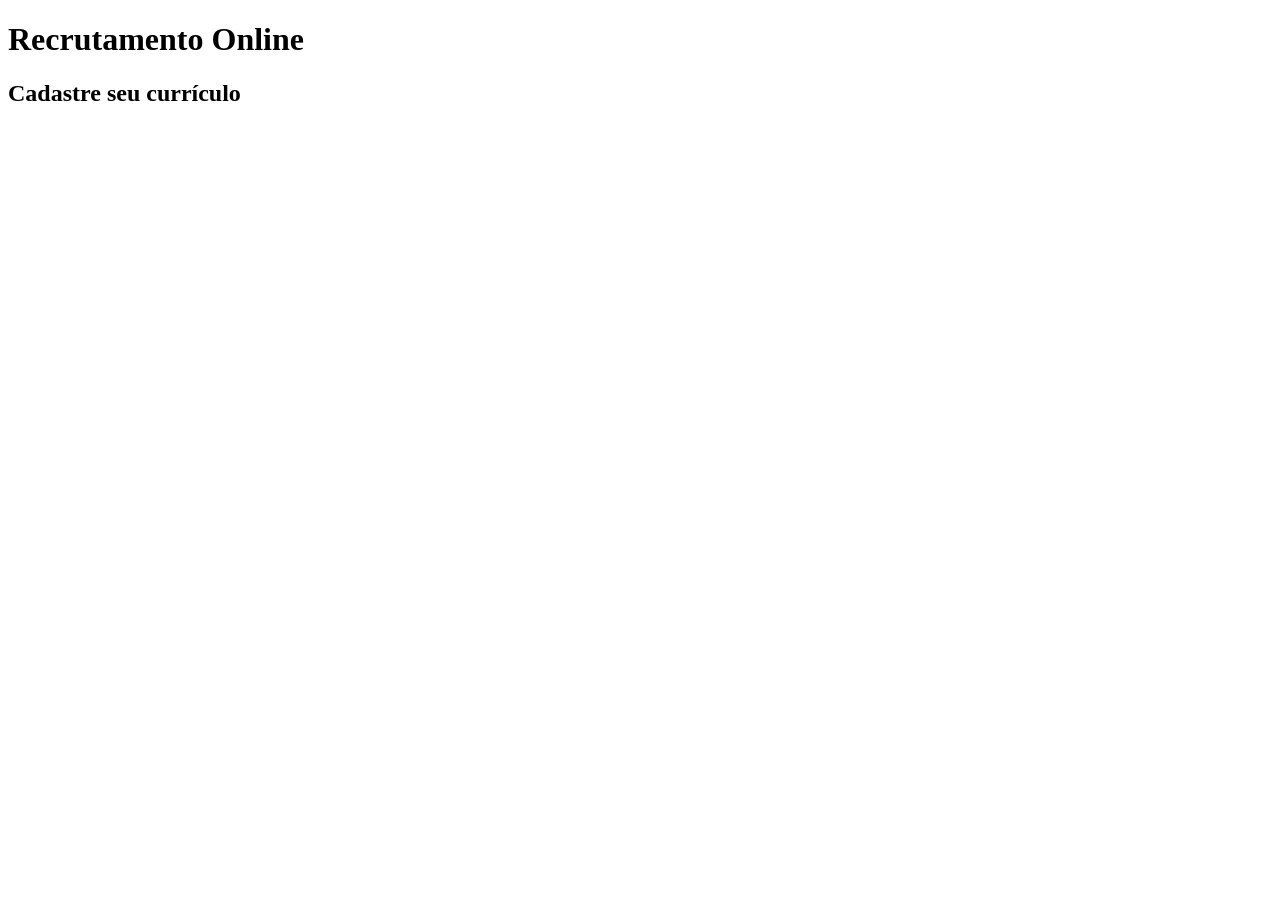
==== AULA03/index.html @ 37c2cddf "Criei meu arquivo" ====
<!DOCTYPE html>
<hmtl lang="pt-br">
    <head>
        <title>Recrutamento Oline</title>
        <meta charset="UTF-8">
        </head>
    <body>
        <header>
            <h1>Recrutamento Online</h1>
        </header>
        <main>
            <section>
                <h2>Cadastre seu currículo</h2>
            </section>
        </main>
        <footer>

        </footer>
        </body>
</hmtl>
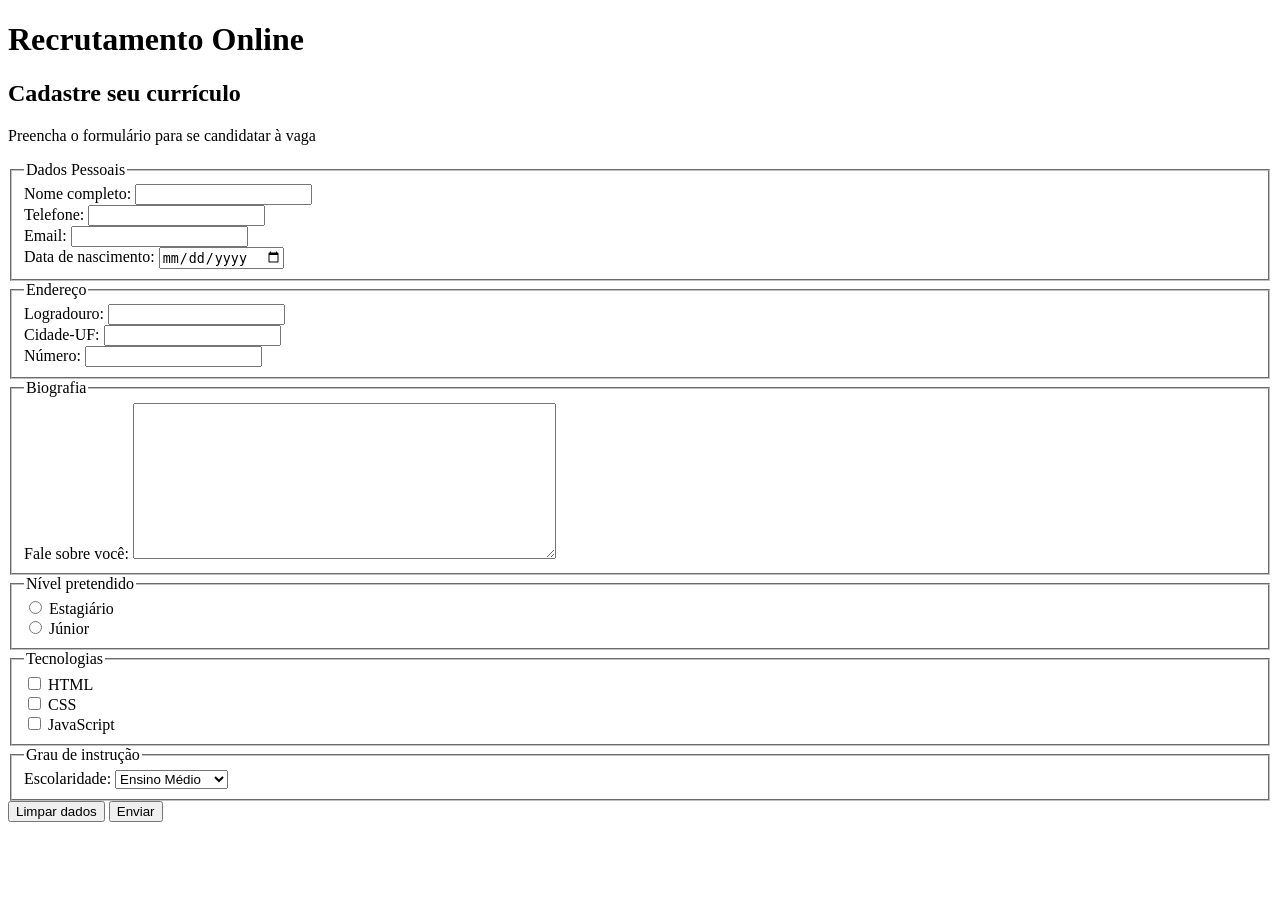
==== commit 05f1b748: "Update index.html" ====
--- a/AULA03/index.html
+++ b/AULA03/index.html
@@ -11,6 +11,94 @@
         <main>
             <section>
                 <h2>Cadastre seu currículo</h2>
+                <form action="#" method="get">
+                    <p>Preencha o formulário para se candidatar à vaga</p>
+                    <fieldset>
+                        <legend>Dados Pessoais</legend>
+                        <div>
+                            <label for="nome_id">Nome completo:</label>
+                            <input id="nome_id" name="nome" type="text">
+                        </div>
+                        <div>
+                            <label for="telefone_id">Telefone:</label>
+                            <input id="telefone_id" name="telefone" type="tel">
+                        </div>
+                        <div>
+                            <label for="email_id">Email:</label>
+                            <input id="email_id" name="email" type="email">
+                        </div>
+                        <div>
+                            <label for="data_nasc_id">Data de nascimento:</label>
+                            <input id="data_nasc_id" name="data_nasc" type="date">
+                        </div>
+                    </fieldset>
+                    <fieldset>
+                        <legend>Endereço</legend>
+                        <div>
+                            <label for="Logradouro_id">Logradouro:</label>
+                            <input id="logradouro_id" name="logradouro" type="text">
+                        </div>
+                        <div>
+                            <label for="cidade_id">Cidade-UF:</label>
+                            <input id="cidade_id" name="cidade" type="text">
+                        </div>
+                        <div>
+                            <label for="numero_id">Número:</label>
+                            <input id="numero_id" name="numero" type="number">
+                        </div>
+                    </fieldset>
+                    <fieldset>
+                        <legend>Biografia</legend>
+                        <div>
+                            <label for="resumo_id">Fale sobre você:</label>
+                            <textarea id="resumo_id"
+                                      name="resumo"
+                                      rows="10"
+                                      cols="50"></textarea>
+                        </div>
+                    </fieldset>
+                    <fieldset>
+                        <legend>Nível pretendido</legend>
+                        <div>
+                            <input id="estagiario_id" name="nivel" type="radio" value="estagiario">
+                            <label for="estagiario_id">Estagiário</label>
+                        </div>
+                        <div>
+                            <input id="junior_id" name="nivel" type="radio" value="junior">
+                            <label for="junior_id">Júnior</label>
+                        </div>
+                    </fieldset>
+                    <fieldset>
+                        <legend>Tecnologias</legend>
+                        <div>
+                            <input id="tec_html_id" name="tecnologia" type="checkbox" value="html">
+                            <label for="tec_html_id">HTML</label>
+                        </div>
+                        <div>
+                            <input id="tec_css_id" name="tecnologia" type="checkbox" value="css">
+                            <label for="tec_css_id">CSS</label>
+                        </div>
+                        <div>
+                            <input id="tec_js_id" name="tecnologia" type="checkbox" value="js">
+                            <label for="tec_js_id">JavaScript</label>
+                        </div>
+                    </fieldset>
+                    <fieldset>
+                        <legend>Grau de instrução</legend>
+                        <div>
+                            <label for="escolaridade_id">Escolaridade:</label>
+                            <select id="escolaridade_id" name="escolaridade">
+                                <option value="medio">Ensino Médio</option>
+                                <option value="graduacao">Graduação</option>
+                                <option value="pos">Pós-graduação</option>
+                            </select>
+                        </div>
+                    </fieldset>
+                    <div>
+                        <button type="reset">Limpar dados</button>
+                        <button type="submit">Enviar</button>
+                    </div>
+                </form>
             </section>
         </main>
         <footer>
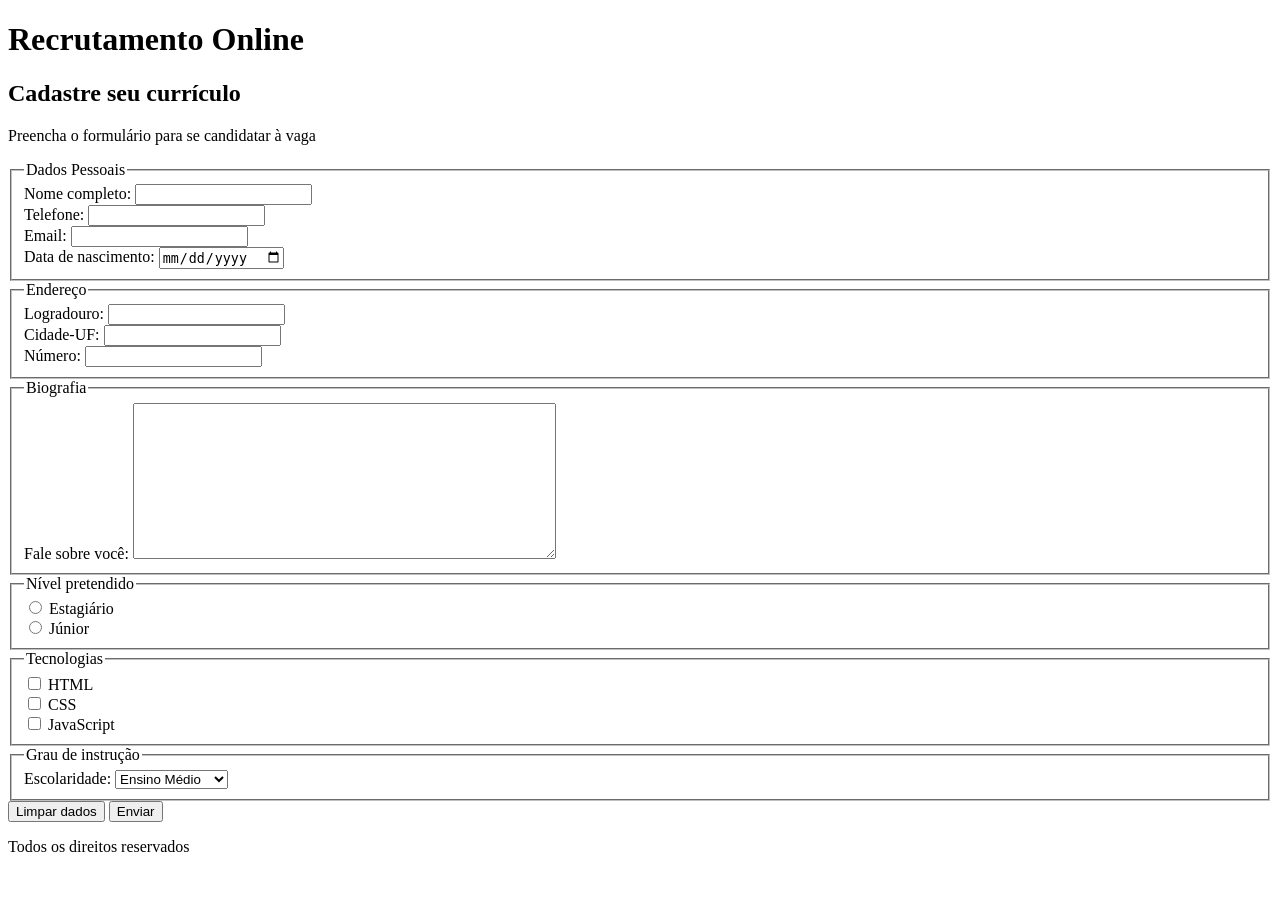
==== commit 7ef18c92: "aula 3 formulario inicial" ====
--- a/AULA03/index.html
+++ b/AULA03/index.html
@@ -102,7 +102,7 @@
             </section>
         </main>
         <footer>
-
+            <p>Todos os direitos reservados</p>
         </footer>
         </body>
 </hmtl>
